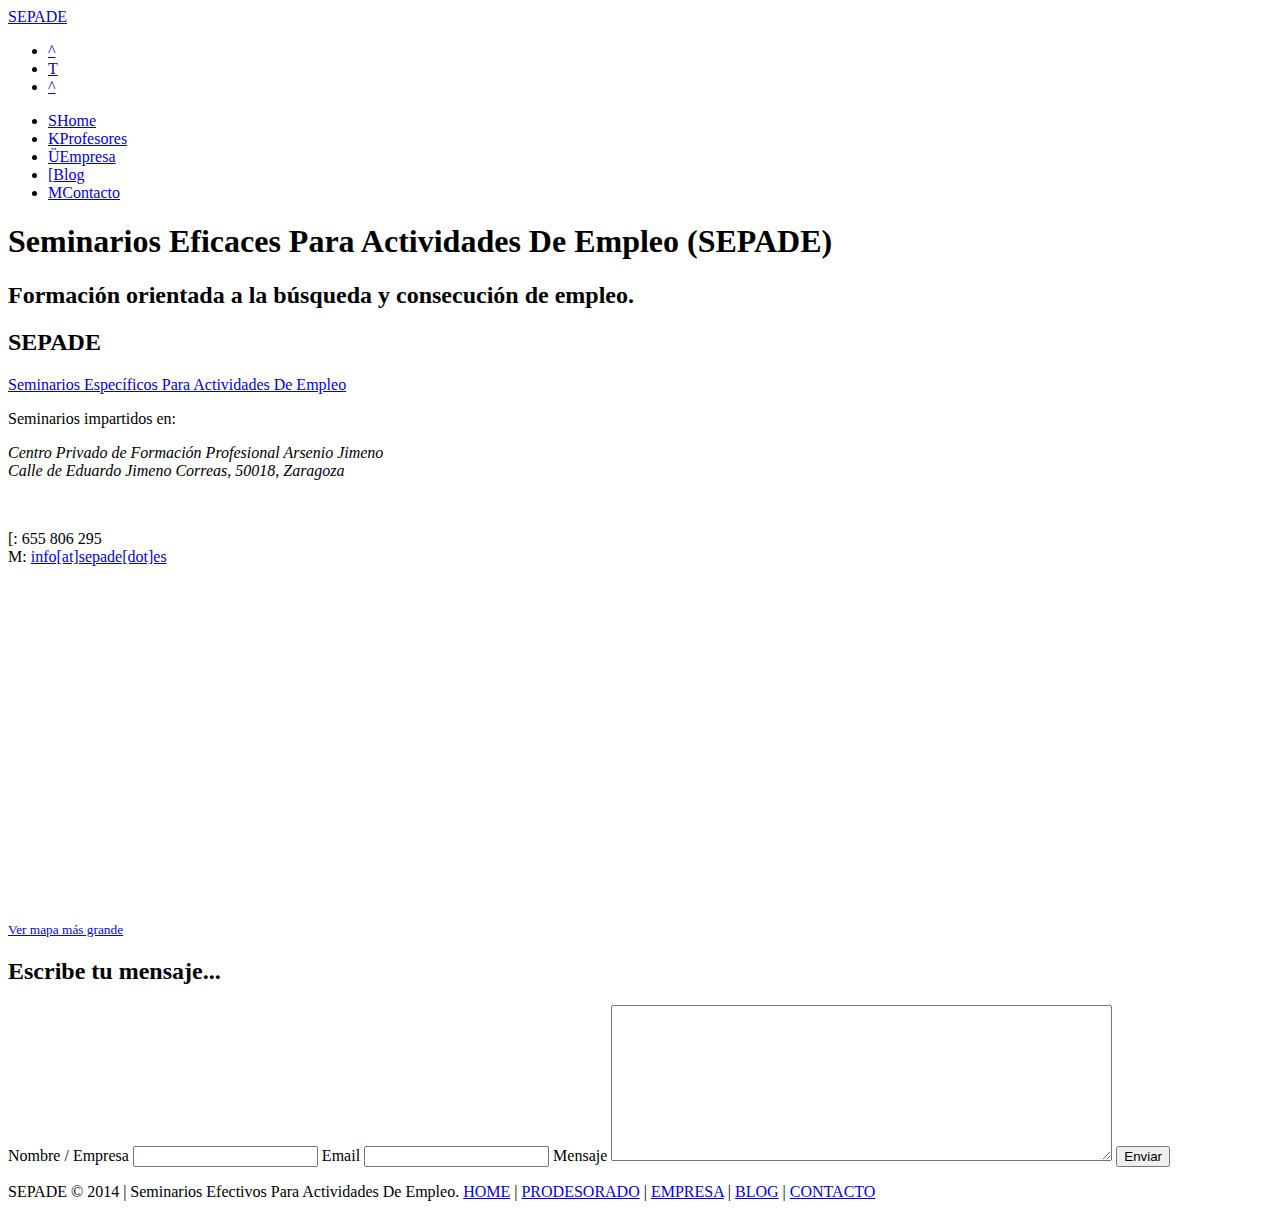
==== contacto.html @ 89b5fdd0 "Primera Version HTML del Diseño" ====
<!doctype html>
<html class="no-js" lang="es">
<head>
	<meta charset="utf-8">
	<title>SEPADE Contacto</title>
	<meta name="viewport" content="width=device-width, initial-scale=1.0">
	<meta name="description" content="">
	<meta name="author" content="Shekhar Sharma">
	<meta name="version" content="1.0.2b">
	<link rel="stylesheet" href="http://fonts.googleapis.com/css?family=Oswald:regular" type="text/css" >
	<link rel="stylesheet" href="http://fonts.googleapis.com/css?family=Junge" type="text/css">
	<link rel="stylesheet" href="assets/fonts/raphaelicons.css">
	<link rel="stylesheet" href="assets/css/styles.min.css">
	<script src="assets/js/libs/modernizr-2.5.2.min.js"></script>
</head>
<!--[if lt IE 7]> <body class="ie6 oldies"> <![endif]-->
<!--[if IE 7]>    <body class="ie7 oldies"> <![endif]-->
<!--[if IE 8]>    <body class="ie8 oldies"> <![endif]-->
<!--[if gt IE 8]><!--><body><!--<![endif]-->
<!--[if lte IE 7]><p class=chromeframe>Your browser is <em>ancient!</em> <a href="http://browsehappy.com/">Upgrade to a different browser</a> or <a href="http://www.google.com/chromeframe/?redirect=true">install Google Chrome Frame</a> to experience this site.</p><![endif]-->
  <header class="clearfix">
      <div class="container">
        <a id="logo" href="index.html">SEPADE</a>
        <ul class="social-icons">
          <li><a href="#" class="icon flip">^</a></li>
          <li><a href="#" class="icon">T</a></li>
          <li><a href="#" class="icon">^</a></li>
        </ul>
        <nav class="clearfix">
          <ul role="navigation">
            <li>
              <a href="index.html"><span class="icon">S</span>Home</a>
            </li>
            <li>
              <a href="portfolio.html"><span class="icon">&#75;</span>Profesores</a>
            </li>
            <li>
              <a href="page.html"><span class="icon">&#220;</span>Empresa</a>
            </li>
            <li>
              <a href="http://www.javieratienza.com" target="_blank"><span class="icon">&#91;</span>Blog</a>
            </li>
            <li>
              <a href="contact.html" class="activePage"><span class="icon">M</span>Contacto</a>
            </li>
          </ul>
        </nav>
      </div>
  </header>
   <section role="banner">
       <hgroup>
           <h1>Seminarios Eficaces Para Actividades De Empleo (SEPADE)</h1>
           <h2>Formación orientada a la búsqueda y consecución de empleo.</h2>
       </hgroup>
       <article role="main" class="clearfix contact">
           <div class="post">
             <h2>SEPADE</h2>
             <p><a href="#">Seminarios Específicos Para Actividades De Empleo</a></p>
			 <p>Seminarios impartidos en:</p>
			 <p><i>Centro Privado de Formación Profesional Arsenio Jimeno</br>
				Calle de Eduardo Jimeno Correas, 50018, Zaragoza</i></p>
			 </br>		
             <p><span class="icon">[</span>: 655 806 295<br />
                <span class="icon">M</span>: <a href="mailto:info@sepade.es">info[at]sepade[dot]es</a></p>
             <p>&nbsp;</p>
           </div>
           <div class="g-map">
				<iframe width="580" height="300" frameborder="0" scrolling="no" marginheight="0" marginwidth="0" src="https://maps.google.es/maps?ie=UTF8&amp;cid=452430200407235734&amp;q=Centro+Privado+de+Formaci%C3%B3n+Profesional+Arsenio+Jimeno&amp;gl=ES&amp;hl=es&amp;t=m&amp;ll=41.665715,-0.891523&amp;spn=0.004809,0.012424&amp;z=16&amp;iwloc=A&amp;output=embed"></iframe><br /><small><a href="https://maps.google.es/maps?ie=UTF8&amp;cid=452430200407235734&amp;q=Centro+Privado+de+Formaci%C3%B3n+Profesional+Arsenio+Jimeno&amp;gl=ES&amp;hl=es&amp;t=m&amp;ll=41.665715,-0.891523&amp;spn=0.004809,0.012424&amp;z=16&amp;iwloc=A&amp;source=embed" style="color:#0000FF;text-align:left">Ver mapa más grande</a></small>
		   </div>
       </article>
   </section> <!-- // banner ends -->
   <section class="container">
       <footer class="foo-slogan">
             <form class="c-form">
                 <h2>Escribe tu mensaje...</h2>
                 <label for="name">Nombre / Empresa</label>
                 <input type="text" id="name">
                 <label for="email">Email</label>
                 <input type="email" id="email">
                 <label for="mensaje">Mensaje</label>
                 <textarea id="mensaje" rows="10" cols="60"></textarea>
                 <input type="submit" value="Enviar" class="button green">
             </form>
       </footer>
   </section>
  <footer role="contentinfo">
      <p>
        <span class="left">SEPADE &copy; 2014 | Seminarios Efectivos Para Actividades De Empleo.</span>
        <a href="index.html">HOME</a> | <a href="profesores.html">PRODESORADO</a> | <a href="empresa.html">EMPRESA</a> |  <a href="http://www.javieratienza.com" target="_blank">BLOG</a> | <a href="#">CONTACTO</a>
      </p>
  </footer>
  <script src="//ajax.googleapis.com/ajax/libs/jquery/1.7.1/jquery.min.js"></script>
  <script>window.jQuery || document.write('<script src="assets/js/libs/jquery-1.7.1.min.js"><\/script>')</script>
  <script src="assets/js/script.min.js"></script>
</body>
</html>
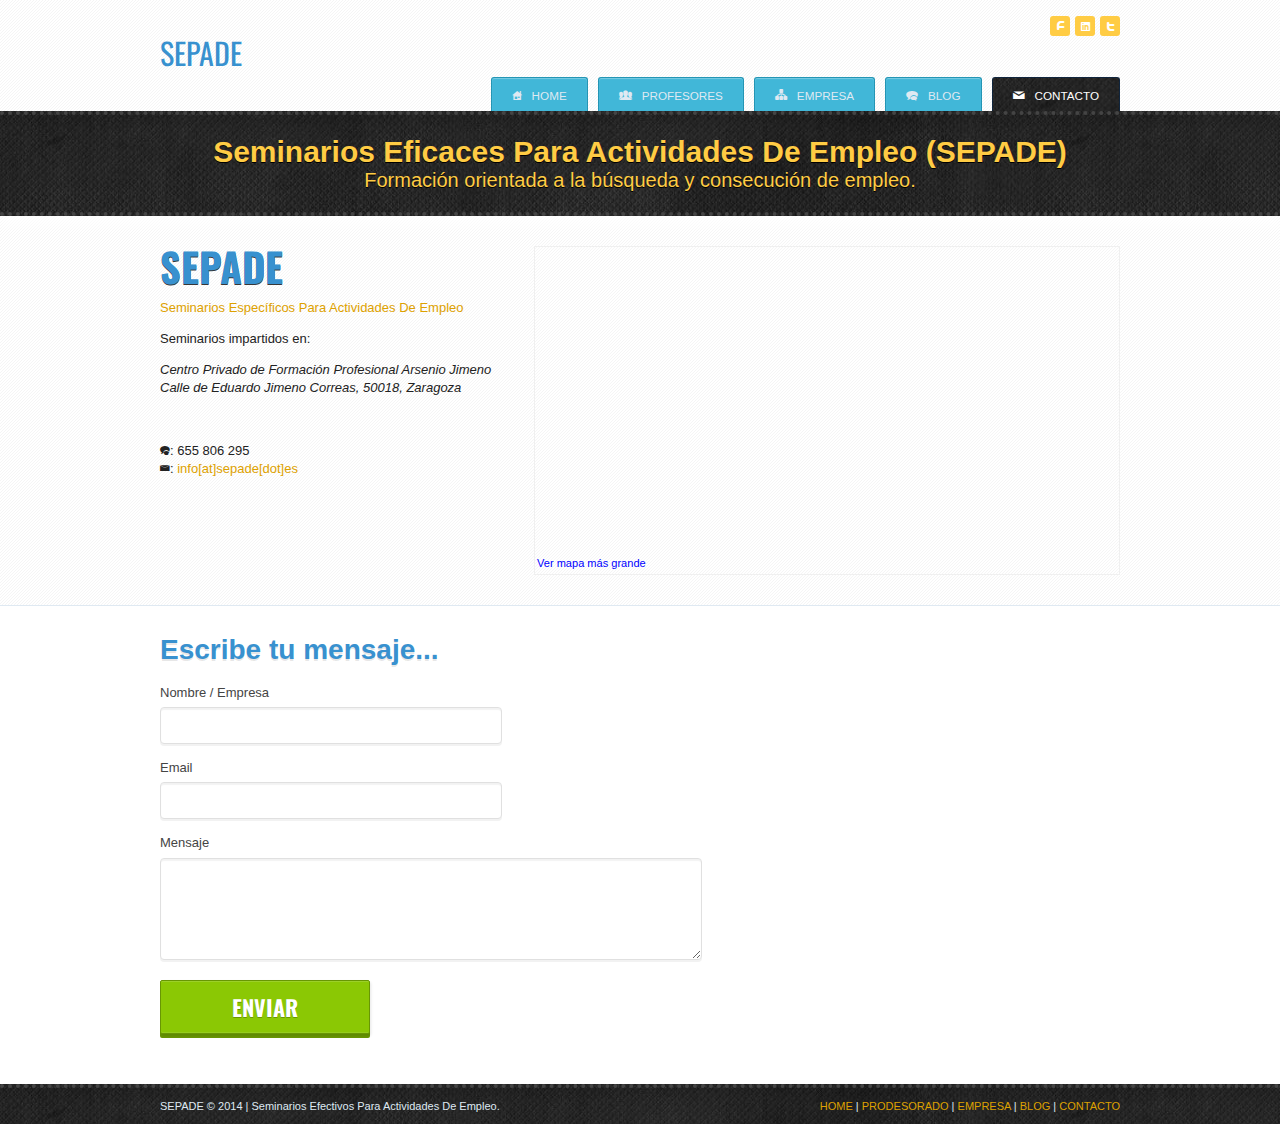
==== commit d9c35ca6: "Erores enlace contacto, y sintaxis de palabras" ====
--- a/contacto.html
+++ b/contacto.html
@@ -41,7 +41,7 @@
               <a href="http://www.javieratienza.com" target="_blank"><span class="icon">&#91;</span>Blog</a>
             </li>
             <li>
-              <a href="contact.html" class="activePage"><span class="icon">M</span>Contacto</a>
+              <a href="contacto.html" class="activePage"><span class="icon">M</span>Contacto</a>
             </li>
           </ul>
         </nav>
--- a/assets/fonts/raphaelicons.css
+++ b/assets/fonts/raphaelicons.css
@@ -0,0 +1,19 @@
+@font-face {font-family:
+    'RaphaelIcons';
+    src:
+    url('raphaelicons-webfont.eot');
+    src:
+    local('☺'), url('raphaelicons-webfont.woff') format('woff'), url('raphaelicons-webfont.ttf') format('truetype'), url('raphaelicons-webfont.svg#webfontjJTHv0E8') format('svg');
+    font-weight: normal;
+    font-style: normal;
+}
+
+.icon {
+    font-weight: normal;
+    font-style: normal;
+    line-height: normal;
+    font-family: 'RaphaelIcons';
+    font-size: 1.1em;
+    position: relative;
+    top: 0.1em;
+}--- a/assets/css/styles.min.css
+++ b/assets/css/styles.min.css
@@ -0,0 +1,2 @@
+/* It-Fits minified css file */
+article,aside,details,figcaption,figure,footer,header,hgroup,nav,section{display:block}audio,canvas,video{display:inline-block;*display:inline;*zoom:1}[hidden],audio:not([controls]){display:none}html{font-size:100%;-webkit-text-size-adjust:100%;-ms-text-size-adjust:100%}body{margin:0}abbr[title]{border-bottom:1px dotted}b,strong{font-weight:700}blockquote{margin:1em 40px}dfn{font-style:italic}hr{display:block;height:1px;border:0;border-top:1px solid #ccc;margin:1em 0;padding:0}ins{background:#ff9;color:#000;text-decoration:none}mark{background:#ff0;color:#000;font-style:italic;font-weight:700}code,kbd,pre,samp{font-family:monospace,serif;_font-family:'courier new',monospace;font-size:1em}pre{white-space:pre;white-space:pre-wrap;word-wrap:break-word}q{quotes:none}q:after,q:before{content:"";content:none}small{font-size:85%}sub,sup{font-size:75%;line-height:0;position:relative;vertical-align:baseline}sup{top:-.5em}sub{bottom:-.25em}img{border:0;-ms-interpolation-mode:bicubic;vertical-align:middle}svg:not(:root){overflow:hidden}figure,form{margin:0}fieldset{border:0;margin:0;padding:0}label{cursor:pointer}legend{border:0;*margin-left:-7px;padding:0;white-space:normal}button,input,select,textarea{font-size:100%;margin:0;vertical-align:baseline;*vertical-align:middle}button,input{line-height:normal}button,input[type=button],input[type=reset],input[type=submit]{cursor:pointer;-webkit-appearance:button;*overflow:visible}button[disabled],input[disabled]{cursor:default}input[type=checkbox],input[type=radio]{box-sizing:border-box;padding:0;*width:13px;*height:13px}input[type=search]{-webkit-appearance:textfield;-moz-box-sizing:content-box;-webkit-box-sizing:content-box;box-sizing:content-box}input[type=search]::-webkit-search-cancel-button,input[type=search]::-webkit-search-decoration{-webkit-appearance:none}button::-moz-focus-inner,input::-moz-focus-inner{border:0;padding:0}textarea{overflow:auto;vertical-align:top;resize:vertical}input:invalid,textarea:invalid{background-color:#f0dddd}table{border-collapse:collapse;border-spacing:0}td{vertical-align:top}.chromeframe{margin:.2em 0;background:#ccc;color:#000;padding:.2em 0}.ir{display:block;border:0;text-indent:-999em;overflow:hidden;background-color:transparent;background-repeat:no-repeat;text-align:left;direction:ltr;*line-height:0}.ir br{display:none}.hidden{display:none!important;visibility:hidden}.visuallyhidden{border:0;clip:rect(0 0 0 0);height:1px;margin:-1px;overflow:hidden;padding:0;position:absolute;width:1px}.visuallyhidden.focusable:active,.visuallyhidden.focusable:focus{clip:auto;height:auto;margin:0;overflow:visible;position:static;width:auto}.invisible{visibility:hidden}.clearfix:after,.clearfix:before{content:"";display:table}.clearfix:after{clear:both}.clearfix{*zoom:1}@media print{*{background:transparent!important;color:#000!important;box-shadow:none!important;text-shadow:none!important;filter:none!important;-ms-filter:none!important}a,a:visited{text-decoration:underline}a[href]:after{content:" (" attr(href) ")"}abbr[title]:after{content:" (" attr(title) ")"}.ir a:after,a[href^="javascript:"]:after,a[href^="#"]:after{content:""}blockquote,pre{border:1px solid #999;page-break-inside:avoid}thead{display:table-header-group}img,tr{page-break-inside:avoid}img{max-width:100%!important}h2,h3,p{orphans:3;widows:3}h2,h3{page-break-after:avoid}}button,html,input,select,textarea{color:#444}::-moz-selection{background:#fc4;color:#fff;text-shadow:none}::selection{background:#fc4;color:#fff;text-shadow:none}body{font:13px/1.4em Helvetica,Arial,Tahoma}h1,h2{font-family:Oswald,'Century Gothic','Trebuchet MS',Tahoma}h3,h4{font-family:Helvetica,Arial,Tahoma;color:#10253d}h1{font-size:2.5em}h2{font-size:2em;line-height:1em;color:#3891cf}h2.orphan{margin:0 0 20px}h3{font-size:1.6em;margin:0 0 10px}ol,ul{margin:1em 0;padding:0 0 0 30px}dd{margin:0 0 0 40px}nav ol,nav ul{list-style:none;list-style-image:none;margin:0;padding:0}a{color:#dda100;text-decoration:none}a:active,a:focus,a:hover{outline:0 none;color:#3891cf}strong{color:#000!important}.container{margin:0 auto;width:960px}span.icon{text-transform:none!important}header{background:url(../images/light-pattern.png) transparent;padding:15px 0 0}#logo{color:#3891cf;font:30px Oswald,'Century Gothic','Trebuchet MS',Tahoma;height:32px;display:block;float:left;margin:15px 0 0}#logo .icon{padding-right:5px}.social-icons{float:right;margin:0;overflow:hidden}.social-icons li{float:left;list-style:none;margin:0 0 0 5px;height:24px}.social-icons li a.icon{display:block;background:#fc4;color:#fff;-moz-border-radius:3px;-webkit-border-radius:3px;border-radius:3px;width:20px;height:20px;line-height:20px;text-align:center}.social-icons li a.icon:focus,.social-icons li a.icon:hover,.social-icons li a.iconactive{background:#41b7d8}.social-icons li a.icon.flip{-moz-transform:scaleY(-1);-webkit-transform:scaleY(-1);-o-transform:scaleY(-1);transform:scaleY(-1);filter:flipv}nav{float:right;margin:15px 0 0;clear:both}ul[role=navigation]{margin:0;padding:0;overflow:hidden;font:.9em/1.67em Helvetica,Arial,Tahoma;text-transform:uppercase}ul[role=navigation] li{list-style:none;float:left;margin:0 0 0 10px}ul[role=navigation] li a{background:#41b7d8;border:1px solid #2495b4;border-bottom:0;-moz-box-shadow:0 1px 1px rgba(255,255,255,.3) inset;-webkit-box-shadow:0 1px 1px rgba(255,255,255,.3) inset;box-shadow:0 1px 1px rgba(255,255,255,.3) inset;-moz-border-radius:3px 3px 0 0;-webkit-border-radius:3px 3px 0 0;border-radius:3px 3px 0 0;color:#dfe9f2;display:block;padding:7px 20px 5px}ul[role=navigation] li a.activePage,ul[role=navigation] li a:active,ul[role=navigation] li a:focus,ul[role=navigation] li a:hover{border-color:#10253d;background:url(../images/leather-pattern.png);color:#fff;-moz-box-shadow:rgba(255,255,255,.8) 0 1px 0;-webkit-box-shadow:rgba(255,255,255,.8) 0 1px 0;box-shadow:rgba(255,255,255,.8) 0 1px 0}ul[role=navigation] li a .icon{padding-right:10px;font-size:17px}section[role=banner]{background:url(../images/light-pattern.png);border-bottom:1px solid #dfe9f2}section[role=banner] hgroup{background:url(../images/leather-pattern.png);-moz-box-shadow:inset rgba(0,0,0,.1) 0 10px 10px,rgba(255,255,255,.7) 0 10px 10px;-webkit-box-shadow:inset rgba(0,0,0,.1) 0 10px 10px,rgba(255,255,255,.7) 0 10px 10px;box-shadow:inset rgba(0,0,0,.1) 0 10px 10px,rgba(255,255,255,.7) 0 10px 10px;border-top:4px dotted #444;border-bottom:4px dotted #444;margin:0 0 30px;padding:20px 0}section[role=banner] hgroup h1,section[role=banner] hgroup h2{margin:0 auto;width:960px;color:#fc4;font:700 30px Helvetica,Arial,Tahoma;text-align:center;text-shadow:#000 0 1px 0}section[role=banner] hgroup h2{font-size:20px;font-weight:400}section[role=banner] article[role=main]{margin:0 auto;width:960px;padding:0 0 30px}section[role=banner] article[role=main] .post{float:left;width:55%;color:#222}section[role=banner] article[role=main] .post h2{font-size:40px;margin:0 0 10px;text-shadow:rgba(0,0,0,.8) 0 1px 0}section[role=banner] article[role=main] aside{-moz-border-radius:5px;-webkit-border-radius:5px;border-radius:5px;float:right;overflow:hidden;width:40%;position:relative;border:3px solid rgba(0,0,0,.03);padding:2px}section[role=banner] article[role=main] aside:after{content:'';display:block;width:100%;height:100%;position:absolute;left:0;top:0;background:rgba(255,255,255,.15);background:-webkit-gradient(linear,left top,left bottom,color-stop(0,rgba(255,255,255,.6)),color-stop(50%,rgba(255,255,255,.15)),color-stop(50%,rgba(255,255,255,0)),color-stop(100%,rgba(255,255,255,0)));background:-moz-linear-gradient(center top,rgba(255,255,255,.6) 0,rgba(255,255,255,.15) 50%,rgba(255,255,255,0) 50%,rgba(255,255,255,0) 100%);-moz-box-shadow:inset 0 0 1px rgba(0,0,0,.8),inset 0 1px 0 rgba(255,255,255,.5),inset 0 -6px 0 rgba(0,0,0,.3),inset 0 -7px 0 rgba(255,255,255,.2);-webkit-box-shadow:inset 0 0 1px rgba(0,0,0,.8),inset 0 1px 0 rgba(255,255,255,.5),inset 0 -6px 0 rgba(0,0,0,.3),inset 0 -7px 0 rgba(255,255,255,.2);box-shadow:inset 0 0 1px rgba(0,0,0,.8),inset 0 1px 0 rgba(255,255,255,.5),inset 0 -6px 0 rgba(0,0,0,.3),inset 0 -7px 0 rgba(255,255,255,.2);-moz-border-radius:5px;-webkit-border-radius:5px;border-radius:5px}section[role=banner] article[role=main] aside img{width:100%;-moz-border-radius:2px;-webkit-border-radius:2px;border-radius:2px}.button{background:#8bc804;border:1px solid #689603;-moz-box-shadow:1px 2px 3px rgba(0,0,0,.1),0 4px 0 #689603,rgba(255,255,255,.1) 0 -1px 0 inset,rgba(255,255,255,.15) 0 1px 0 inset;-webkit-box-shadow:1px 2px 3px rgba(0,0,0,.1),0 4px 0 #689603,rgba(255,255,255,.1) 0 -1px 0 inset,rgba(255,255,255,.15) 0 1px 0 inset;box-shadow:1px 2px 3px rgba(0,0,0,.1),0 4px 0 #689603,rgba(255,255,255,.1) 0 -1px 0 inset,rgba(255,255,255,.15) 0 1px 0 inset;-moz-border-radius:2px;-webkit-border-radius:2px;border-radius:2px;color:#fff;display:block;font:700 22px Oswald,'Century Gothic','Trebuchet MS',Tahoma;word-spacing:3px;padding:10px 15px;text-align:center;text-transform:uppercase;width:210px;margin:0 20px 0 0;text-shadow:#689603 0 1px 0}.button:focus,.button:hover{color:#fff}.button:active{-moz-box-shadow:-1px -2px 3px rgba(0,0,0,.1),0 -4px 0 #689603,rgba(255,255,255,.1) 0 1px 0 inset,rgba(255,255,255,.15) 0 -1px 0 inset;-webkit-box-shadow:-1px -2px 3px rgba(0,0,0,.1),0 -4px 0 #689603,rgba(255,255,255,.1) 0 1px 0 inset,rgba(255,255,255,.15) 0 -1px 0 inset;box-shadow:-1px -2px 3px rgba(0,0,0,.1),0 -4px 0 #689603,rgba(255,255,255,.1) 0 1px 0 inset,rgba(255,255,255,.15) 0 -1px 0 inset;text-shadow:#689603 0 -1px 0}.button.orange{background:#fc4;border-color:#ffbe11;-moz-box-shadow:1px 2px 3px rgba(0,0,0,.1),0 4px 0 #ffbe11,rgba(255,255,255,.2) 0 -1px 0 inset,rgba(255,255,255,.15) 0 1px 0 inset;-webkit-box-shadow:1px 2px 3px rgba(0,0,0,.1),0 4px 0 #ffbe11,rgba(255,255,255,.2) 0 -1px 0 inset,rgba(255,255,255,.15) 0 1px 0 inset;box-shadow:1px 2px 3px rgba(0,0,0,.1),0 4px 0 #ffbe11,rgba(255,255,255,.2) 0 -1px 0 inset,rgba(255,255,255,.15) 0 1px 0 inset;text-shadow:#aa7c00 0 1px 0}.button.orange:active{-moz-box-shadow:-1px -2px 3px rgba(0,0,0,.1),0 -4px 0 #ffbe11,rgba(255,255,255,.2) 0 1px 0 inset,rgba(255,255,255,.15) 0 -1px 0 inset;-webkit-box-shadow:-1px -2px 3px rgba(0,0,0,.1),0 -4px 0 #ffbe11,rgba(255,255,255,.2) 0 1px 0 inset,rgba(255,255,255,.15) 0 -1px 0 inset;box-shadow:-1px -2px 3px rgba(0,0,0,.1),0 -4px 0 #ffbe11,rgba(255,255,255,.2) 0 1px 0 inset,rgba(255,255,255,.15) 0 -1px 0 inset;text-shadow:#aa7c00 0 -1px 0}.left{float:left}.thumb-rotator{margin:0 0 30px;padding:0 0 20px;overflow:hidden}.thumb-rotator li{list-style:none;float:left;margin:0 1% 0 0;width:19%;position:relative}.thumb-rotator li:after{content:'';display:block;width:100%;height:100%;position:absolute;left:0;top:0;background:-webkit-gradient(linear,left top,left bottom,color-stop(0,rgba(255,255,255,.6)),color-stop(50%,rgba(255,255,255,.15)),color-stop(50%,rgba(255,255,255,0)),color-stop(100%,rgba(255,255,255,0)));background:-moz-linear-gradient(center top,rgba(255,255,255,.6) 0,rgba(255,255,255,.15) 50%,rgba(255,255,255,0) 50%,rgba(255,255,255,0) 100%);-moz-box-shadow:inset 0 0 1px rgba(0,0,0,.8),inset 0 1px 0 rgba(255,255,255,.5),inset 0 -2px 0 rgba(0,0,0,.3),inset 0 -3px 0 rgba(255,255,255,.2);-webkit-box-shadow:inset 0 0 1px rgba(0,0,0,.8),inset 0 1px 0 rgba(255,255,255,.5),inset 0 -2px 0 rgba(0,0,0,.3),inset 0 -3px 0 rgba(255,255,255,.2);box-shadow:inset 0 0 1px rgba(0,0,0,.8),inset 0 1px 0 rgba(255,255,255,.5),inset 0 -2px 0 rgba(0,0,0,.3),inset 0 -3px 0 rgba(255,255,255,.2);-moz-border-radius:2px;-webkit-border-radius:2px;border-radius:2px}.thumb-rotator li img{width:100%;-moz-border-radius:2px;-webkit-border-radius:2px;border-radius:2px}.columns{border-bottom:1px solid #dfe9f2;margin:0 0 30px;display:table}.columns.top-row{margin:0}.columns article{border-right:1px solid #dfe9f2;display:table-cell;font-size:.85em;line-height:1.8em;width:21%;padding:30px 2%}.columns article:first-child{padding-left:0}.columns article:last-child{border-right:0;padding-right:0}.columns article h3{font-size:16px;line-height:22px;padding:0;margin:0;color:#222}.columns article h3 span{padding-right:5px}.columns article p{margin:0 0 10px}.columns article a:active,.columns article a:focus,.columns article a:hover{text-decoration:underline}.columns figure img{-moz-border-radius:0 0 3px 3px;-webkit-border-radius:0 0 3px 3px;border-radius:0 0 3px 3px;padding:0 3px 3px;border:0;border-top:4px solid #3891cf;margin:0 0 15px;width:204px;-moz-transition:all .3s ease;-webkit-transition:all .3s ease;-o-transition:all .3s ease;transition:all .3s ease}.columns figure img:hover{-webkit-transform:scale(1.1) rotate(-5deg);-moz-transform:scale(1.1) rotate(-5deg);transform:scale(1.1) rotate(-5deg)}.columns figure img.alt-col:hover{-webkit-transform:scale(1.1) rotate(5deg);-moz-transform:scale(1.1) rotate(5deg);transform:scale(1.1) rotate(5deg)}.foo-slogan{overflow:hidden;padding:30px 0 50px}.foo-slogan h2{float:left;width:840px;font:700 28px/1em Helvetica,Arial,Tahoma;color:#3891cf;margin:0;text-shadow:rgba(0,0,0,.1) 0 2px 0}.foo-slogan .button{float:right}.c-form h2{float:none;margin:0 0 20px}.c-form label{display:block;margin:0 0 5px}.c-form input[type=email],.c-form input[type=tel],.c-form input[type=text]{border:1px solid #e0e0e0;-moz-border-radius:4px;-webkit-border-radius:4px;border-radius:4px;-moz-box-shadow:rgba(0,0,0,.05) 0 2px 0,rgba(0,0,0,.05) 0 2px 1px inset;-webkit-box-shadow:rgba(0,0,0,.05) 0 2px 0,rgba(0,0,0,.05) 0 2px 1px inset;box-shadow:rgba(0,0,0,.05) 0 2px 0,rgba(0,0,0,.05) 0 2px 1px inset;display:block;margin:0 0 15px;padding:10px;width:320px}.c-form input[type=email]:focus,.c-form input[type=tel]:focus,.c-form input[type=text]:focus{border-color:#3891cf;outline:0;-moz-box-shadow:#dfe9f2 0 0 7px;-webkit-box-shadow:#dfe9f2 0 0 7px;box-shadow:#dfe9f2 0 2px 0,#dfe9f2 0 2px 1px inset}.c-form textarea{border:1px solid #e0e0e0;-moz-border-radius:4px;-webkit-border-radius:4px;border-radius:4px;-moz-box-shadow:rgba(0,0,0,.05) 0 2px 0,rgba(0,0,0,.05) 0 2px 1px inset;-webkit-box-shadow:rgba(0,0,0,.05) 0 2px 0,rgba(0,0,0,.05) 0 2px 1px inset;box-shadow:rgba(0,0,0,.05) 0 2px 0,rgba(0,0,0,.05) 0 2px 1px inset;display:block;margin:0 0 20px;padding:10px;width:520px;height:80px}.c-form textarea:focus{border-color:#3891cf;outline:0;-moz-box-shadow:#dfe9f2 0 0 7px;-webkit-box-shadow:#dfe9f2 0 0 7px;box-shadow:#dfe9f2 0 2px 0,#dfe9f2 0 2px 1px inset}.c-form .button{display:block;float:none}.sort-bar{border-bottom:1px dotted #dfe9f2;font:12px/18px Helvetica,Arial,Tahoma;margin:0 0 30px;padding:10px 0}.sort-bar a{padding:0 5px}.sort-bar a:active,.sort-bar a:focus,.sort-bar a:hover{color:#41b7d8}.more-link{color:#333;font-weight:700;white-space:nowrap}.thumb-list{overflow:hidden;margin:0;padding:0}.thumb-list li{border-bottom:1px dotted #dfe9f2;float:left;margin:0 20px 30px 0;list-style:none;width:225px}.thumb-list li:nth-child(4n){margin-right:0}.thumb-list li h3{font-size:18px;color:#41b7d8}.thumb-list li h3 a{color:#41b7d8}.thumb-list li h3 a:active,.thumb-list li h3 a:focus,.thumb-list li h3 a:hover{color:#3891cf}.thumb-list li figure a{border:1px solid #dfe9f2;display:block;margin:0 0 10px;position:relative;overflow:hidden;-moz-transition:all .3s ease;-webkit-transition:all .3s ease;-o-transition:all .3s ease;transition:all .3s ease}.thumb-list li figure a:after{position:absolute;left:0;top:0;width:100%;height:100%;content:'';display:block;background:-moz-linear-gradient(-45deg,#fff 0,rgba(255,255,255,.3) 45%,rgba(255,255,255,0) 45%);background:-webkit-gradient(linear,left top,right bottom,color-stop(0%,#fff),color-stop(45%,rgba(255,255,255,.3)),color-stop(45%,rgba(255,255,255,0)));background:-webkit-linear-gradient(-45deg,#fff 0,rgba(255,255,255,.3) 45%,rgba(255,255,255,0) 45%);background:-o-linear-gradient(-45deg,#fff 0,rgba(255,255,255,.3) 45%,rgba(255,255,255,0) 45%);background:-ms-linear-gradient(-45deg,#fff 0,rgba(255,255,255,.3) 45%,rgba(255,255,255,0) 45%);background:linear-gradient(-45deg,#fff 0,rgba(255,255,255,.3) 45%,rgba(255,255,255,0) 45%);-moz-transition:all .3s ease;-webkit-transition:all .3s ease;-o-transition:all .3s ease;transition:all .3s ease}.thumb-list li figure a:active:after,.thumb-list li figure a:focus:after,.thumb-list li figure a:hover:after{left:-225px;top:-120px}.thumb-list li figure img{backgroud:#fff;display:block;padding:4px}aside[role=complementary]{background:#f0f0f0;border-right:1px solid #e0e0e0;display:table-cell;padding:10px 20px;width:180px}aside[role=complementary] h2{font-size:16px;color:#000}aside[role=complementary] p{font-size:11px}.content{display:table-cell;padding:10px 0 50px 30px}.content img{border:1px solid #f0f0f0;padding:2px}.content table{width:100%;border-color:#ccc}.content td,.content th{border-color:#ccc;padding:4px 10px}.content th{background:#3891cf;color:#fff;text-align:left}.content tr:nth-child(even) td{background:#f6f6f6}.post-list{margin:0;padding:0}.post-list li{list-style:none;border-bottom:2px dotted #eaeaea;margin:0 0 30px}.post-list li:last-child{border:0;margin:0}.meta{color:#666;font-size:11px}.g-map{border:1px solid #f0f0f0;float:right;padding:2px;width:580px}section[role=banner] article[role=main].contact .post{width:35%}footer[role=contentinfo]{background:url(../images/leather-pattern.png);border-top:4px dotted #444;-moz-box-shadow:inset rgba(0,0,0,.1) 0 10px 10px,rgba(255,255,255,.7) 0 10px 10px;-webkit-box-shadow:inset rgba(0,0,0,.1) 0 10px 10px,rgba(255,255,255,.7) 0 10px 10px;box-shadow:inset rgba(0,0,0,.1) 0 10px 10px,rgba(255,255,255,.7) 0 10px 10px;color:#dfe9f2;padding:10px 0}footer[role=contentinfo] p{margin:0 auto;width:960px;font:11px/16px Helvetica,Arial,Tahoma;text-align:right;overflow:hidden}footer[role=contentinfo] p .left{text-align:left}@media only screen and (max-width:960px){h2.orphan{margin:0 5% 20px;width:90%}.container{width:100%}header{background:0 0;padding-top:0}#logo{background:url(../images/light-pattern.png) transparent;border-bottom:1px solid #ccc;margin:0 0 20px;padding:10px 5%;width:90%;float:none;font-size:22px}.social-icons{display:block;float:none;position:absolute;right:5%;top:12px}nav{float:none;margin:20px 0}ul[role=navigation] li{float:none;display:block;margin:0 5% 5px;width:90%}ul[role=navigation] li a{padding:12px 20px;font-size:14px;-moz-border-radius:5px;-webkit-border-radius:5px;border-radius:5px;position:relative}ul[role=navigation] li a:after{content:'';display:block;width:100%;height:100%;position:absolute;left:0;top:0;background:-webkit-gradient(linear,left top,left bottom,color-stop(0,rgba(255,255,255,.4)),color-stop(50%,rgba(255,255,255,.15)),color-stop(50%,rgba(255,255,255,0)),color-stop(100%,rgba(255,255,255,0)));background:-moz-linear-gradient(center top,rgba(255,255,255,.4) 0,rgba(255,255,255,.15) 50%,rgba(255,255,255,0) 50%,rgba(255,255,255,0) 100%)}ul[role=navigation] li a .icon{font-size:22px;vertical-align:text-bottom}section[role=banner] hgroup h1,section[role=banner] hgroup h2{font:700 24px Helvetica,Arial,Tahoma;padding:0 5%;width:90%}section[role=banner] hgroup h2{font-size:16px;margin-top:15px}section[role=banner] article[role=main]{width:100%;padding:0 0 30px}section[role=banner] article[role=main] h2{line-height:1.2em}section[role=banner] article[role=main] .post,section[role=banner] article[role=main] aside{float:none;width:90%;margin:0 5%}section[role=banner] article[role=main] aside{display:none}section[role=banner] article[role=main] .price-table li{display:block}section[role=banner] article[role=main] .price-table li .button,section[role=banner] article[role=main] .price-table li h4,section[role=banner] article[role=main] .price-table li ul{display:none}section[role=banner] article[role=main] .price-table li .dark{margin:0;padding:15px 0 5px;-moz-border-radius:5px;-webkit-border-radius:5px;border-radius:5px}section[role=banner] article[role=main] .price-table li.box{margin:0 5% 10px;width:90%;padding:0}section[role=banner] article[role=main] .price-table li.box .button{margin:10px 5% 0;width:90%}section[role=banner] article[role=main] .price-table li.box:first-child{padding:0 0 20px}section[role=banner] article[role=main] .price-table li.box:first-child .button,section[role=banner] article[role=main] .price-table li.box:first-child h4,section[role=banner] article[role=main] .price-table li.box:first-child ul{display:block}section[role=banner] article[role=main] .price-table li.box:first-child .dark{margin:0 0 10px;padding-bottom:0;-moz-border-radius:5px 5px 0 0;-webkit-border-radius:5px 5px 0 0;border-radius:5px 5px 0 0}section[role=banner] article[role=main] .price-table li.gap{display:none}.button{width:100%;padding:15px 0;margin:0 0 15px}.left{float:none}.columns article{border:0!important;display:block;width:90%;padding:0;margin:0 5%;font-size:13px}.columns article figure{display:none}.columns article figure p{margin:0}.columns article figure img{width:100%}.columns article:first-child{padding:20px 0 10px}.columns article:first-child figure{display:block}.columns article:last-child h3{border:0}.thumb-rotator{padding:0 5% 20px}.thumb-rotator li{float:none;margin:0 0 5px;width:100%;display:none}.thumb-rotator li:first-child{display:block}.foo-slogan{overflow:hidden;padding:10px 5% 20px;width:90%}.foo-slogan h2{float:none;width:100%;font:700 22px/1em Helvetica,Arial,Tahoma;margin:0 0 15px}.foo-slogan .button{float:none}.c-form input[type=email],.c-form input[type=tel],.c-form input[type=text],.c-form textarea{padding:10px 3%;width:93%}.sort-bar{margin:0 5% 20px}.sort-bar a{line-height:24px}.thumb-list{margin:0 5%}.thumb-list li{height:auto!important;margin:0 0 20px!important;width:100%}.thumb-list li img{padding:2%;width:96%}.content,aside[role=complementary]{display:block;padding:10px 5%;width:90%}.content img,aside[role=complementary] img{max-width:90%}.content table,aside[role=complementary] table{width:95%}.content td,.content th,aside[role=complementary] td,aside[role=complementary] th{padding:2px 4px}footer[role=contentinfo]{padding:10px 5%;width:90%}footer[role=contentinfo] p{width:100%}}.oldies .columns{overflow:hidden}.oldies .columns article{float:left;display:block;width:21%}.oldies section[role=banner] article[role=main] .price-table{overflow:hidden}.oldies section[role=banner] article[role=main] .price-table li{float:left;width:215px}.oldies section[role=banner] article[role=main] .price-table li.gap{width:30px}.oldies section[role=banner] article[role=main] .price-table li .dark{width:215px}.oldies section[role=banner] article[role=main] .price-table li li{float:none}.ie7 aside[role=complementary]{float:left}.ie7 .content{width:680px;float:left}